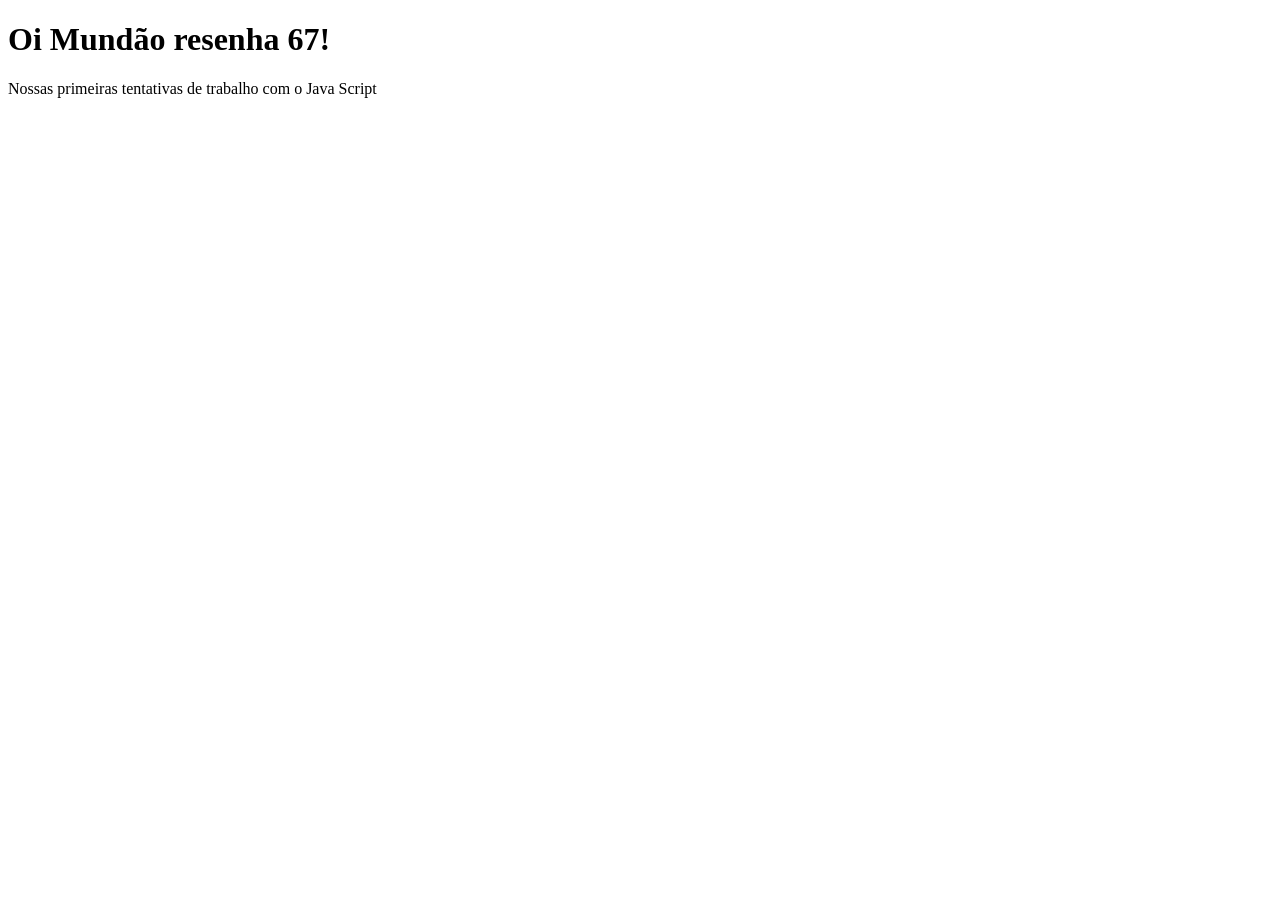
==== index.html @ 1da16fb6 "Primeira estrutura básica - JS" ====
<!DOCTYPE html>
<html lang="pt-BR">
<head>
    <meta charset="UTF-8">
    <meta name="viewport" content="width=device-width, initial-scale=1.0">
    
    <title>Tentatica de JS</title>
    <script>
        console.log("É o que temos para o momento");
    </script>
</head>
<body>
  <h1>Oi Mundão resenha 67!</h1>
  <p>Nossas primeiras tentativas de trabalho com o Java Script</p>
</body>
</html>
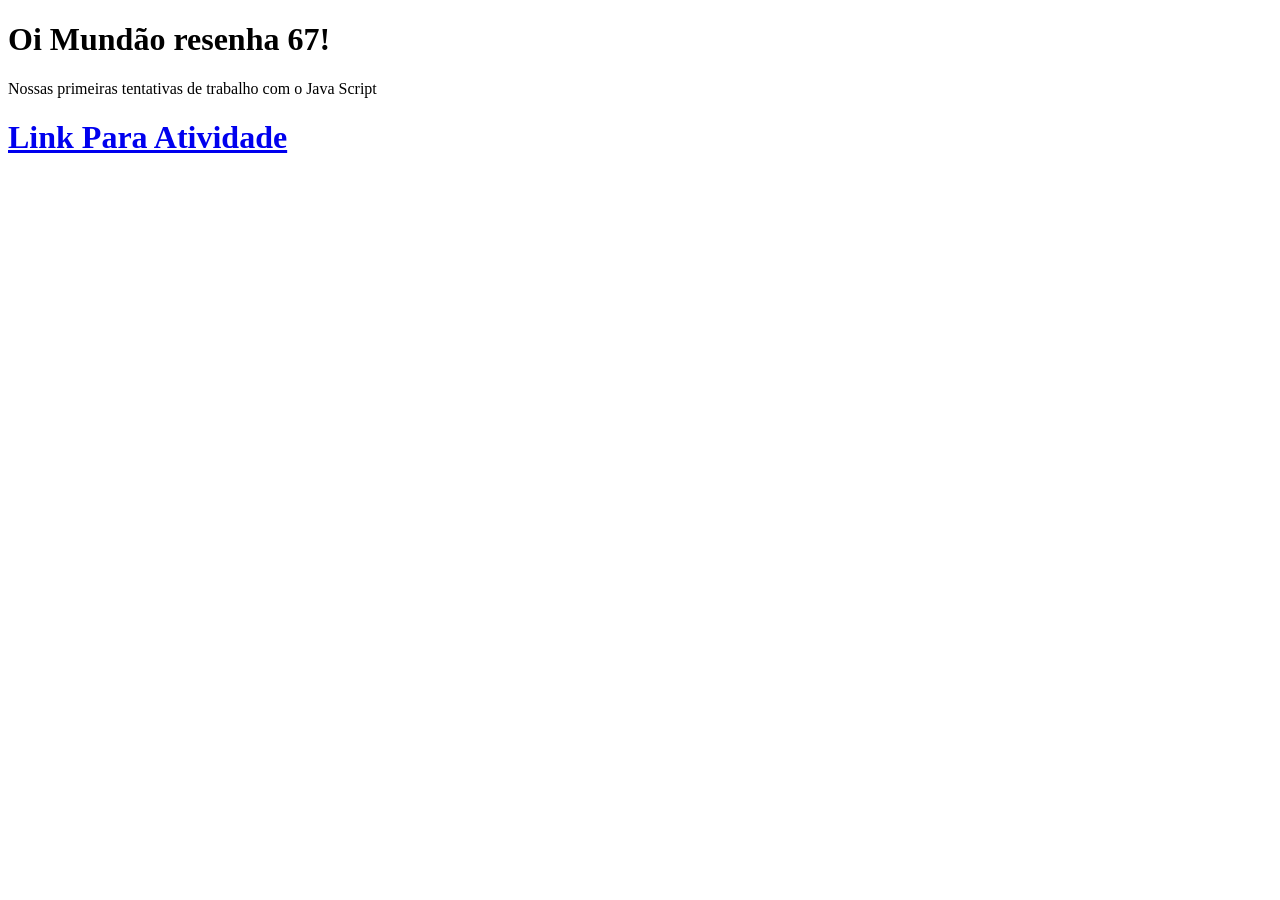
==== commit 12e4b1d7: "adicionando conteúdo no link <a>" ====
--- a/index.html
+++ b/index.html
@@ -5,12 +5,13 @@
     <meta name="viewport" content="width=device-width, initial-scale=1.0">
     
     <title>Tentatica de JS</title>
-    <script>
-        console.log("É o que temos para o momento");
+    <script src="script.js">
+        
     </script>
 </head>
 <body>
   <h1>Oi Mundão resenha 67!</h1>
   <p>Nossas primeiras tentativas de trabalho com o Java Script</p>
+   <h1><a href="modulo-01/Exer1/index.html">Link Para Atividade</a></h1>
 </body>
 </html>
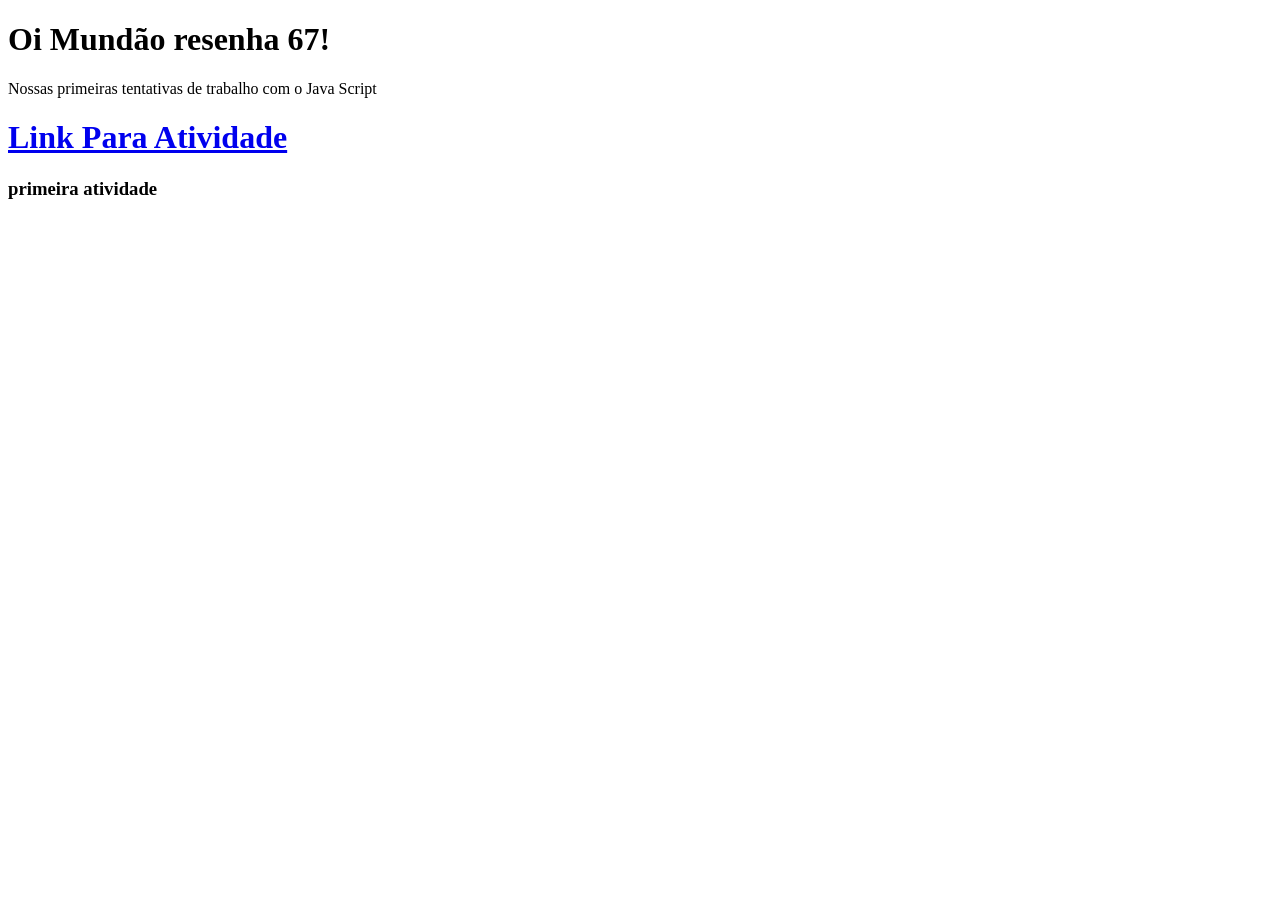
==== commit 91ff72b3: "teste" ====
--- a/index.html
+++ b/index.html
@@ -13,5 +13,6 @@
   <h1>Oi Mundão resenha 67!</h1>
   <p>Nossas primeiras tentativas de trabalho com o Java Script</p>
    <h1><a href="modulo-01/Exer1/index.html">Link Para Atividade</a></h1>
+   <h3>primeira atividade</h3>
 </body>
 </html>
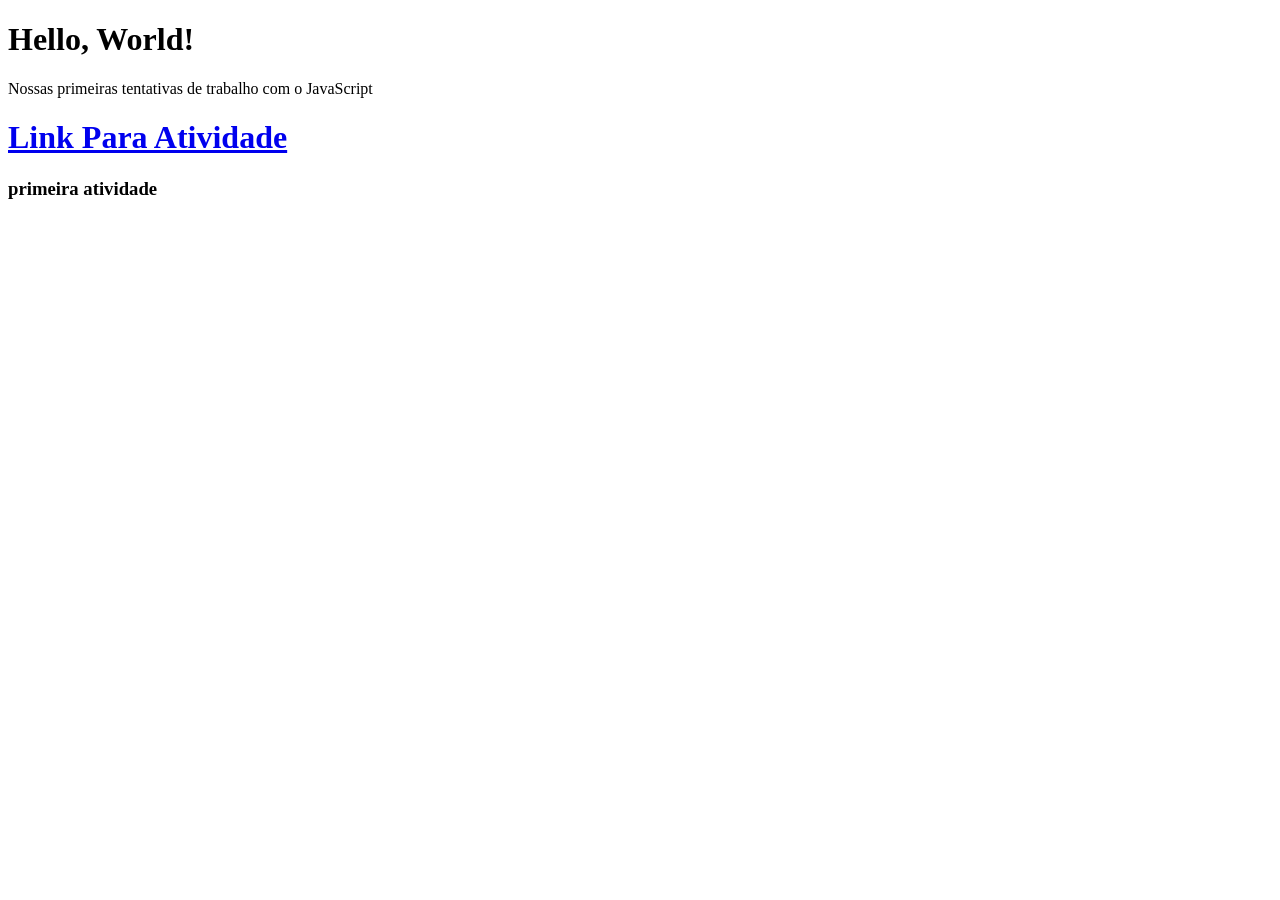
==== commit a82974c0: "Atividade efetuada com sucesso" ====
--- a/index.html
+++ b/index.html
@@ -1,18 +1,18 @@
 <!DOCTYPE html>
 <html lang="pt-BR">
+
 <head>
     <meta charset="UTF-8">
     <meta name="viewport" content="width=device-width, initial-scale=1.0">
-    
+
     <title>Tentatica de JS</title>
-    <script src="script.js">
-        
-    </script>
+    <script src="script.js"></script>
 </head>
 <body>
-  <h1>Oi Mundão resenha 67!</h1>
-  <p>Nossas primeiras tentativas de trabalho com o Java Script</p>
-   <h1><a href="modulo-01/Exer1/index.html">Link Para Atividade</a></h1>
-   <h3>primeira atividade</h3>
+    <h1>Hello, World!</h1>
+    <p>Nossas primeiras tentativas de trabalho com o JavaScript</p>
+    <h1><a href="atividades/aula-03/aula-17-11.html">Link Para Atividade</a></h1>
+    <h3>primeira atividade</h3>
 </body>
-</html>
+
+</html>
